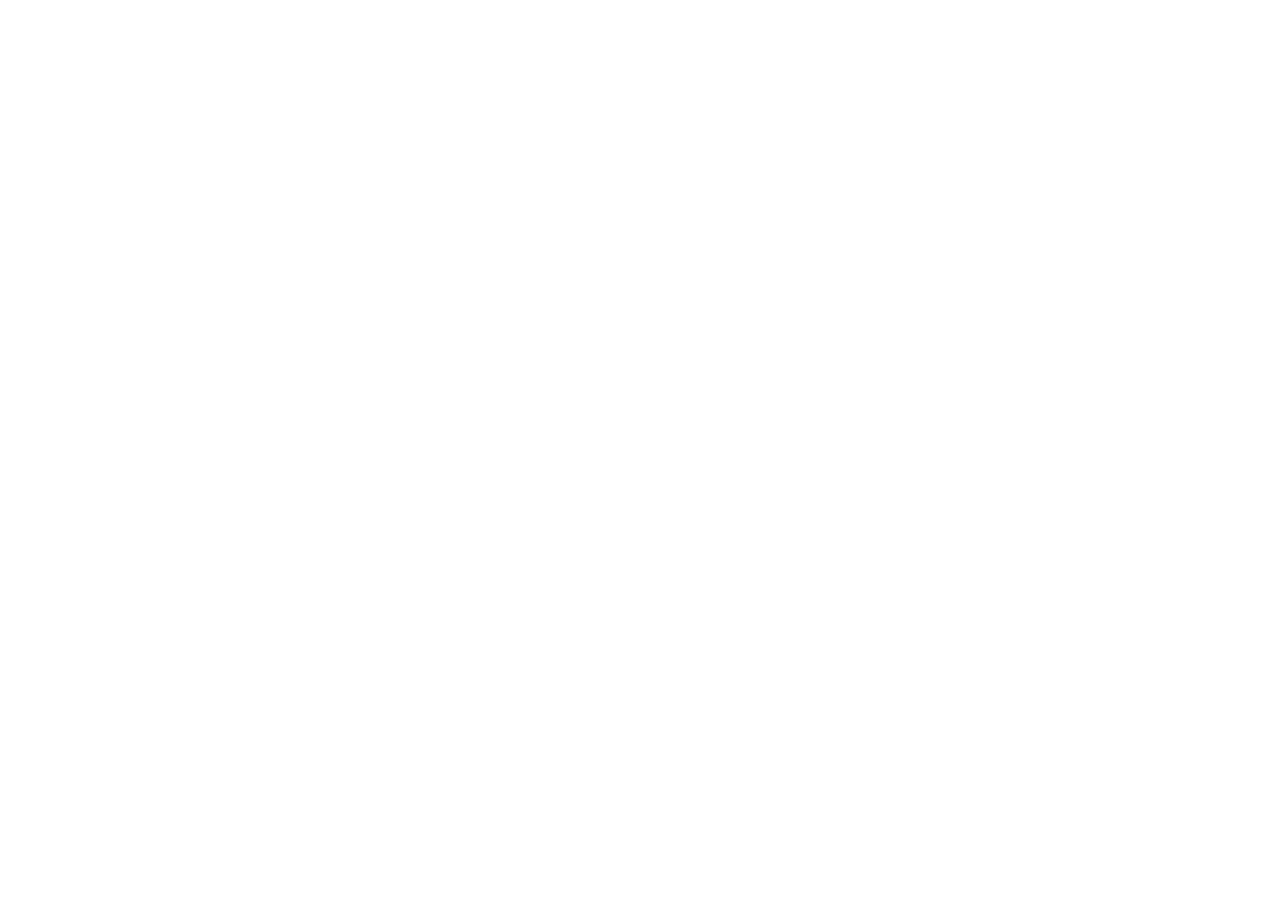
==== blog/index.html @ e85d1038 "Add esqueleto" ====
<!DOCTYPE html>
<html lang="pt-br">
<head>
    <meta charset="UTF-8">
    <meta http-equiv="X-UA-Compatible" content="IE=edge">
    <meta name="viewport" content="width=device-width, initial-scale=1.0">
    <title>Blog</title>
</head>
<body>
    
</body>
</html>
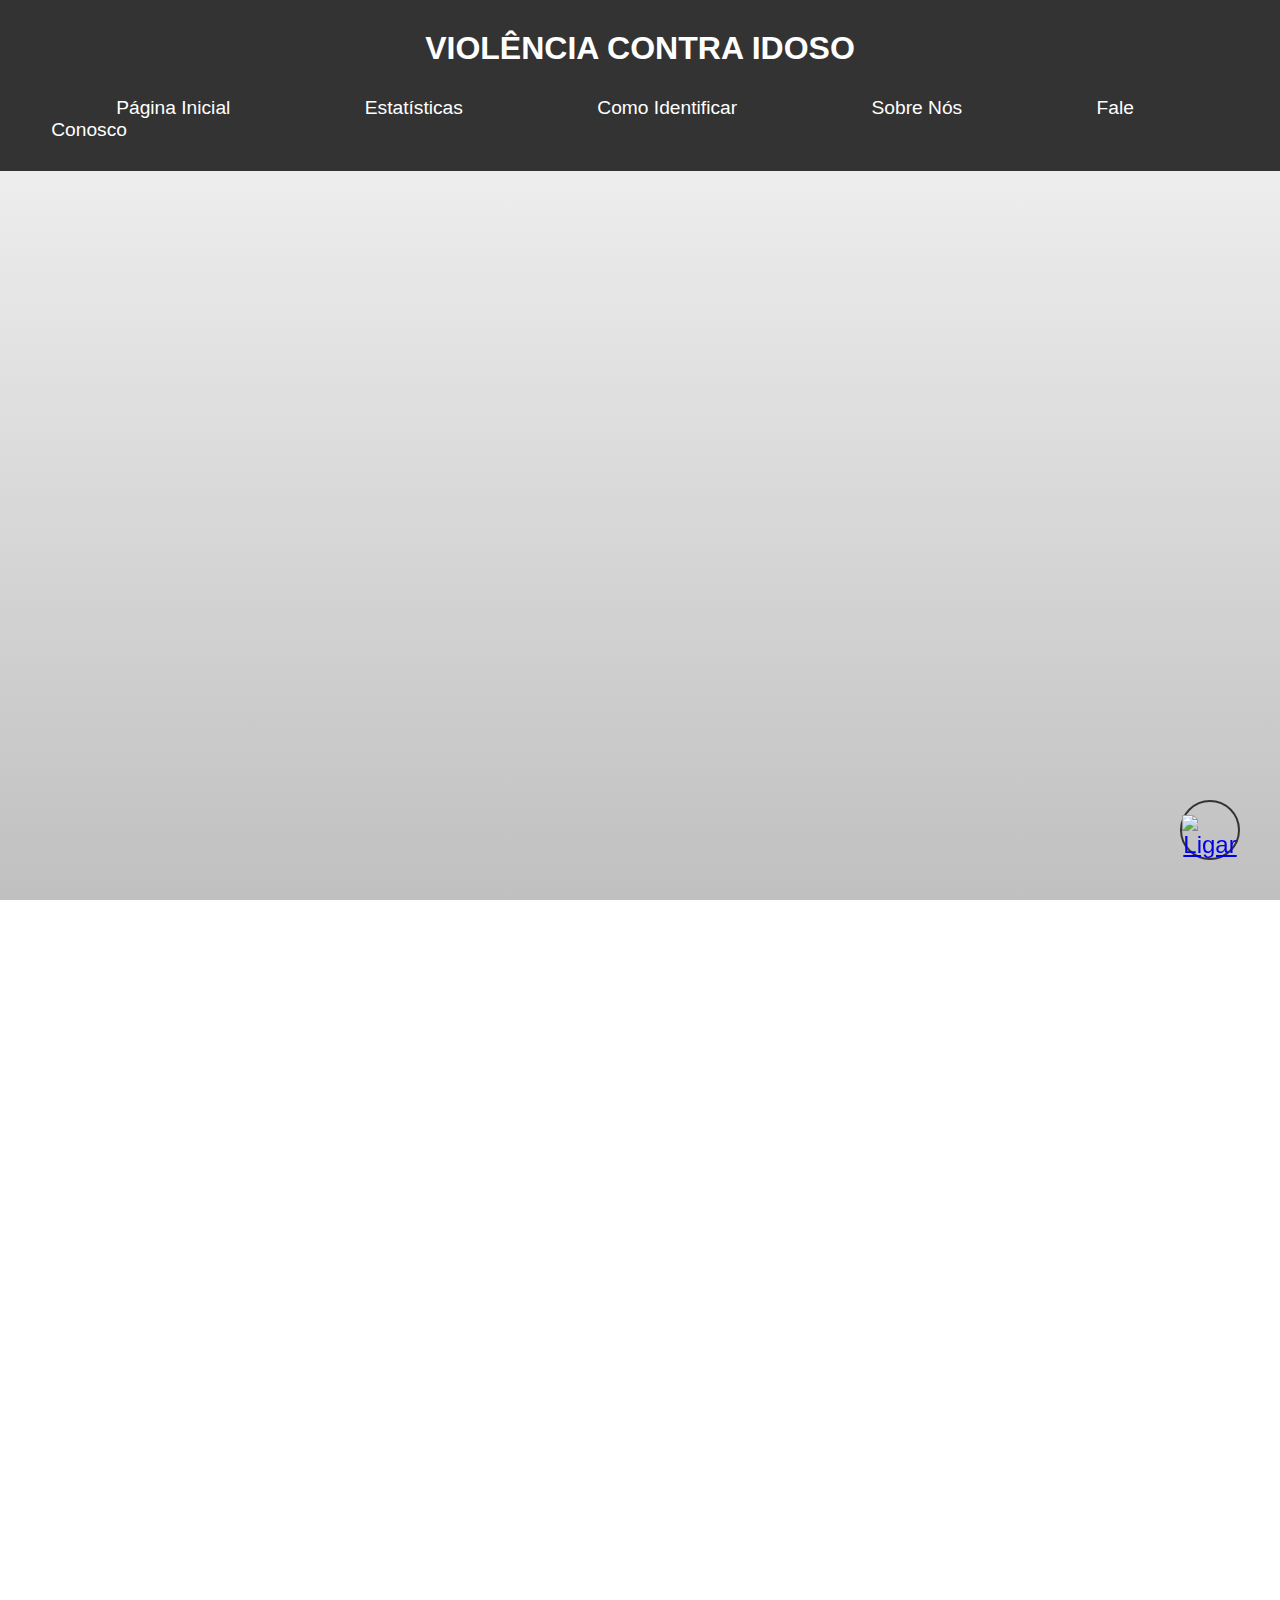
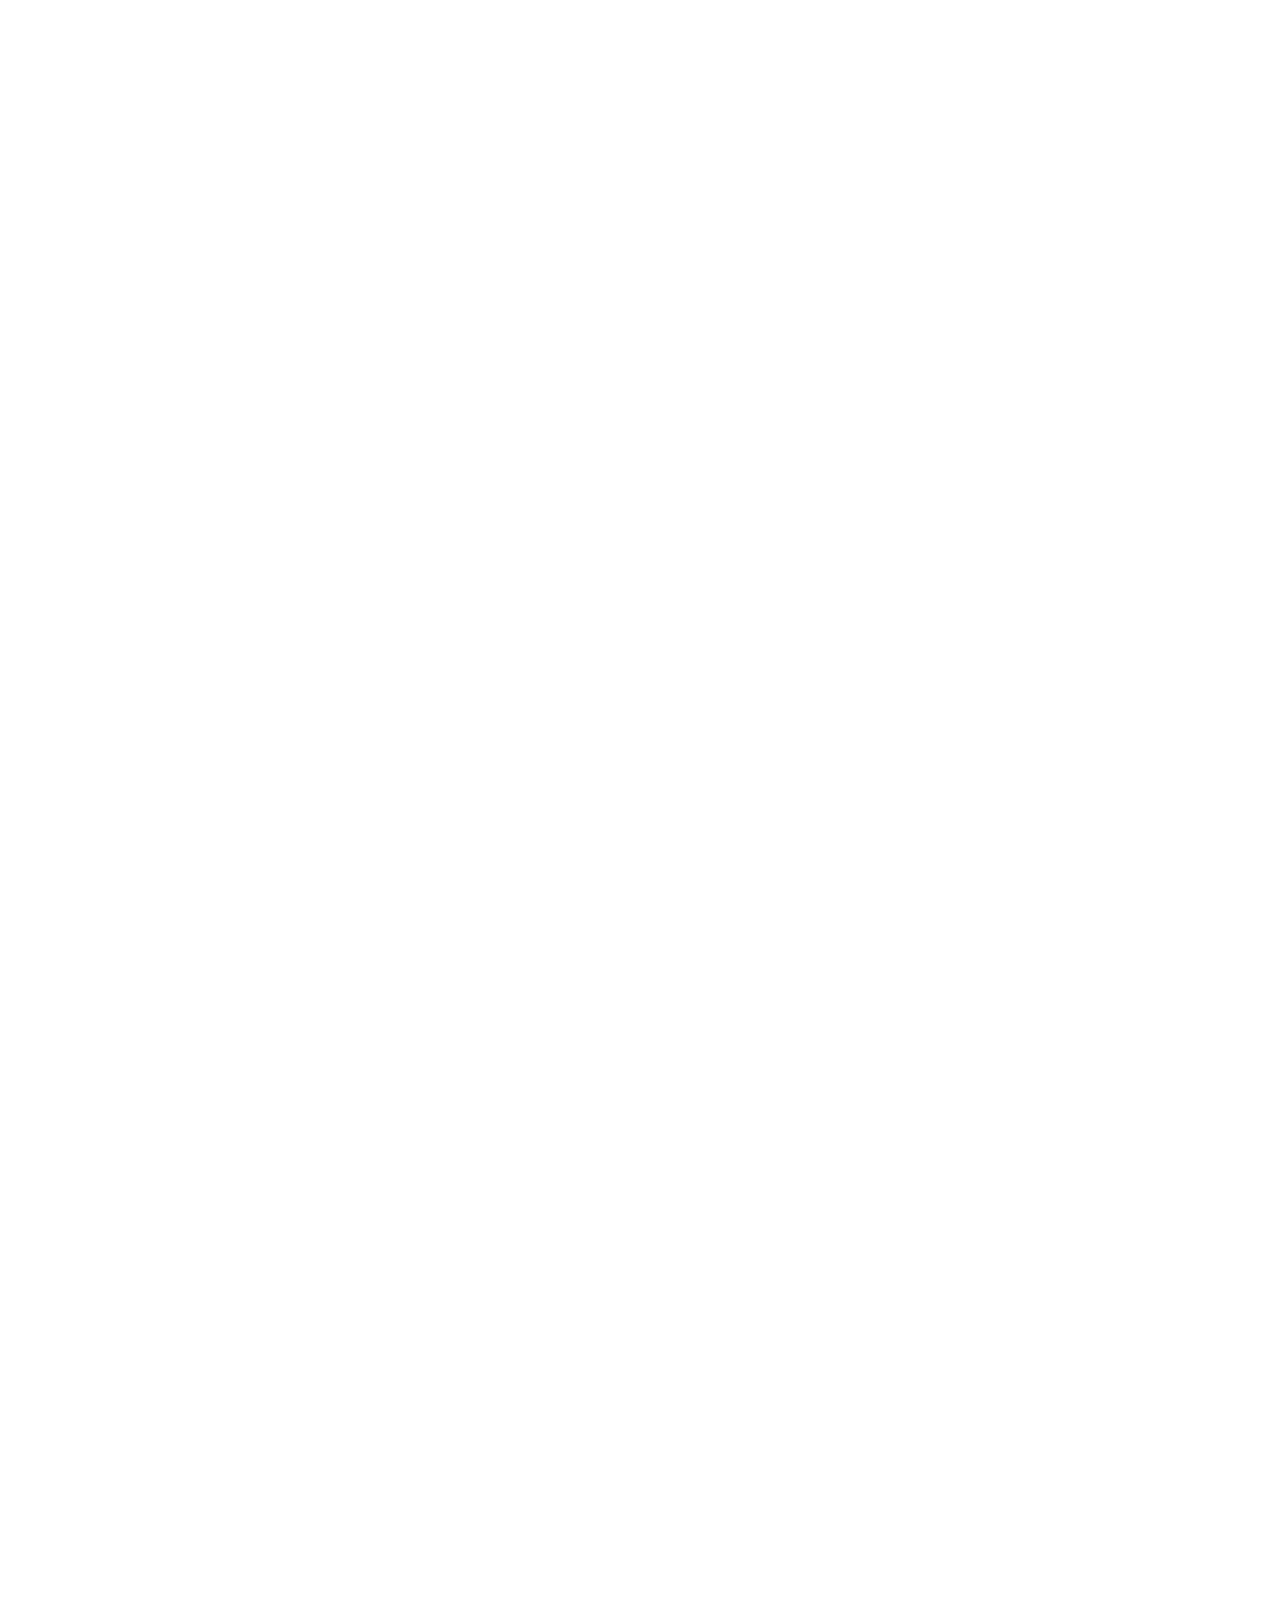
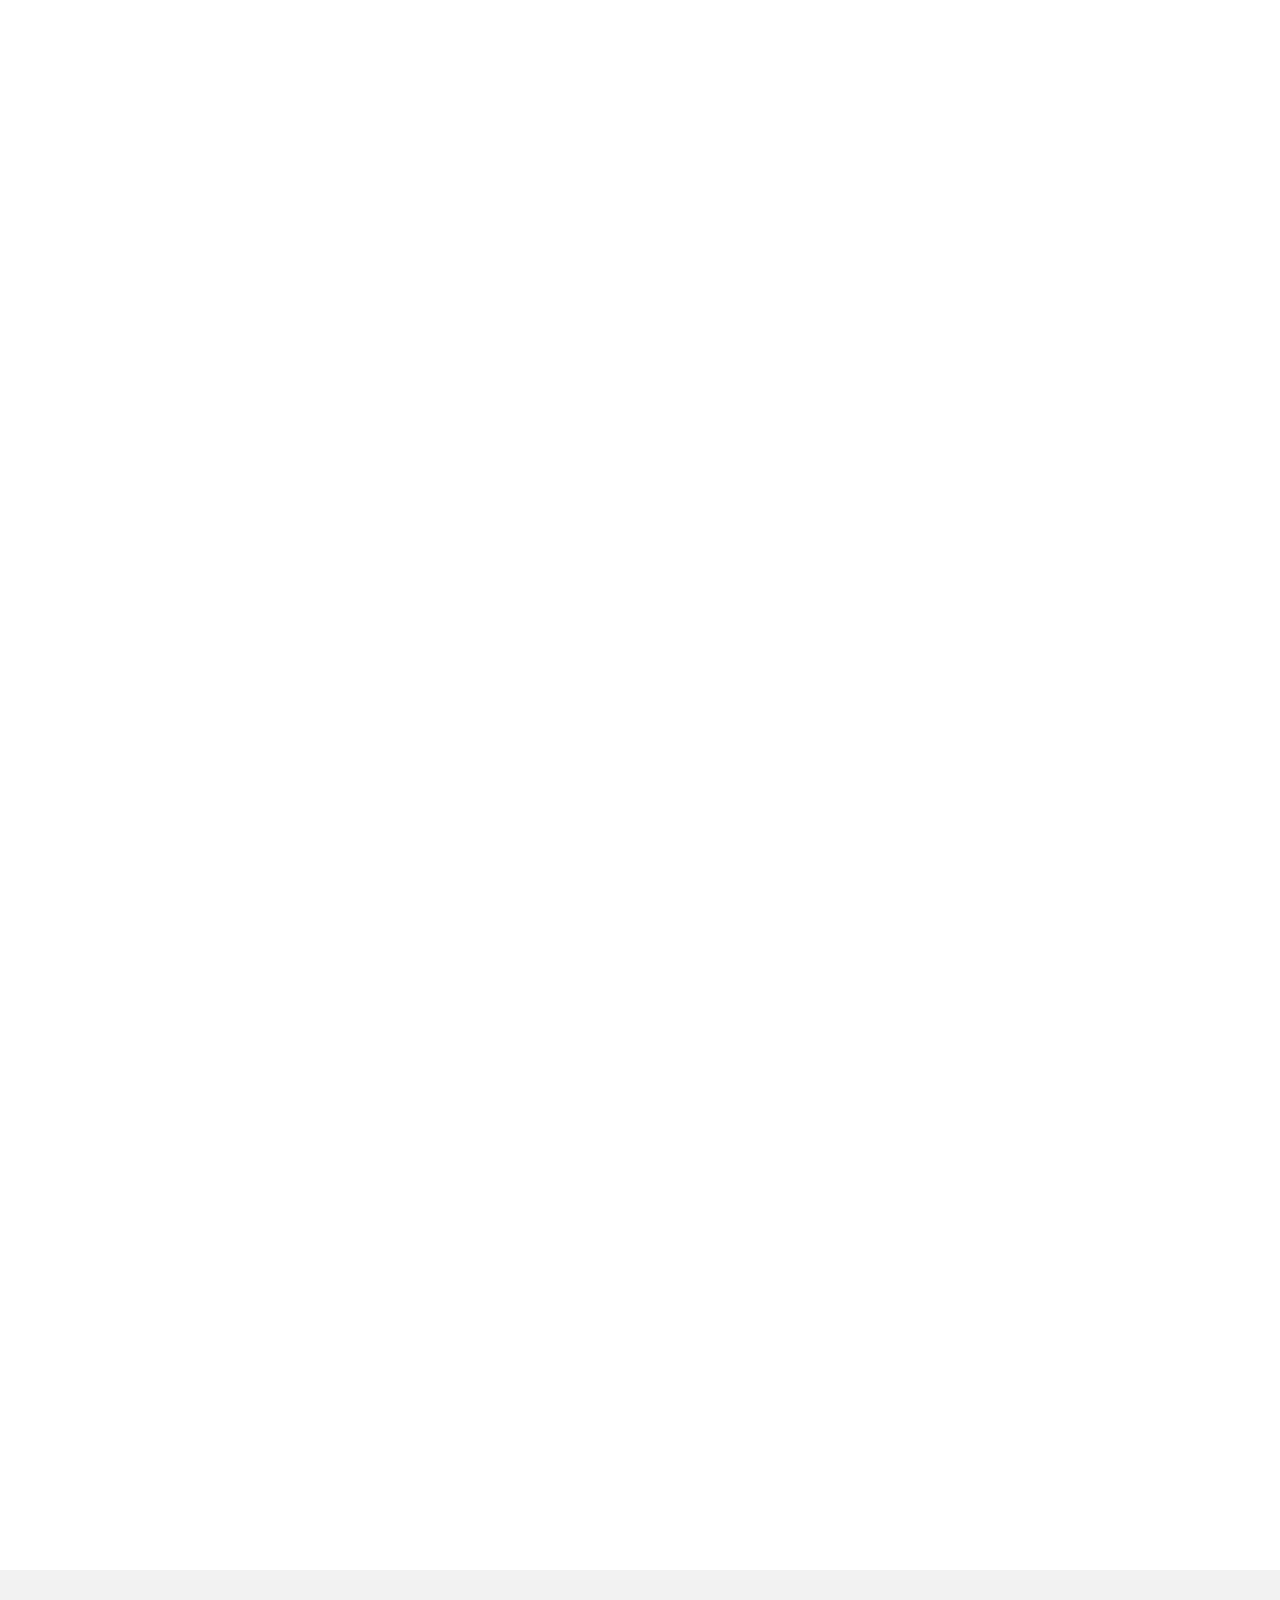
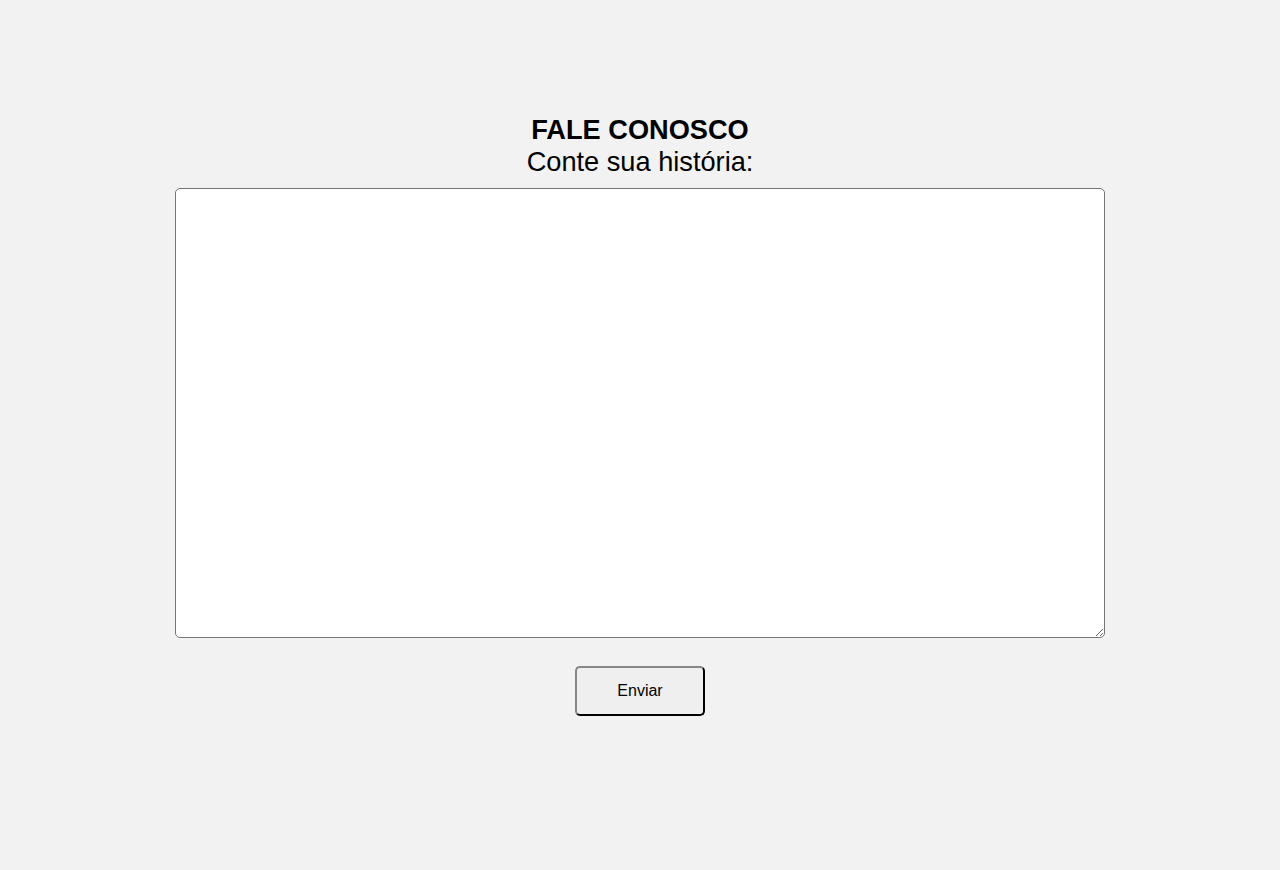
==== commit 035cdacf: "add" ====
--- a/blog/index.html
+++ b/blog/index.html
@@ -3,10 +3,173 @@
 <head>
     <meta charset="UTF-8">
     <meta http-equiv="X-UA-Compatible" content="IE=edge">
-    <meta name="viewport" content="width=device-width, initial-scale=1.0">
+    <meta name="viewport" content="width=device-width, initial-scale=1.0"> 
+    <script src="https://unpkg.com/scrollreveal"></script>              <!--script de web SCROLL REVEAL-->
+    <link rel="stylesheet" type="text/css" href="css/style.css">
     <title>Blog</title>
 </head>
-<body>
+
+<body>  
+    <header id="header">
+        <h1 class="title" id="ititle">Violência Contra Idoso</h1>
+        
+        <div class="content1">
+
+            <div class="flex">
+
+                <nav>
+                    <ul>
+                        <li><a href="#b1">Página Inicial</a></li>
+                        <li><a href="#b2">Estatísticas</a></li>
+                        <li><a href="#b3">Como Identificar</a></li>
+                        <li><a href="#b4">Sobre Nós</a></li>
+                        <li><a href="#b5">Fale Conosco</a></li>
+                    </ul>
+                </nav>
+                
+            </div>
+
+        </div>
+    </header>
+
+    <a href="tel:NUMERO_DE_TELEFONE" class="phone-float">
+        <img src="/img/phone-solid.svg" alt="Ligar">
+    </a>
     
+        <div class="wrapper">
+            <main>
+                <section class="module content" id="b1"> <!--seção de espaço-->
+
+                </section>
+
+                <section class="module parallax parallax-1">   <!--Seção de capa-->
+                    <h1 class="area-1">Violência contra o idoso: Prevenção  e conscientização</h1>
+                    <div class="container">
+                        <p>
+                            Bem-vindo à nossa página dedicada à conscientização e prevenção da violência contra o idoso. Neste espaço, buscamos informar e sensibilizar a todos sobre um problema sério e alarmante que afeta nossa sociedade. A violência contra os idosos é uma triste realidade que precisa ser combatida e erradicada.
+                        </p>
+                        <p>
+                            Nosso objetivo principal é promover a conscientização e oferecer orientações sobre como identificar, prevenir e denunciar casos de violência contra os idosos. Acreditamos que, por meio do conhecimento e da ação coletiva, podemos construir uma sociedade mais justa e respeitosa para todas as gerações.                        </p>
+                        <p>
+                            Navegue pelo nosso site para encontrar informações relevantes, recursos úteis e histórias inspiradoras. Estamos comprometidos em fornecer conteúdo confiável e atualizado, juntamente com dicas práticas para proteger e apoiar os idosos em nossa comunidade.                        </p>
+                        <p>
+                            Junte-se a nós nessa luta contra a violência aos idosos. Vamos trabalhar juntos para promover uma cultura de respeito, dignidade e cuidado para com aqueles que tanto contribuíram para nossa sociedade.                        </p>
+                    </div>
+                </section>
+
+                <section class="module content" id="b2"> <!--seção de espaço-->
+
+                </section>
+
+                <section class="module parallax parallax-2"> <!--Seção de capa 2-->
+                    <h1 class="area-2">Estatísticas</h1>
+                    <div class="container">
+                        <p>
+                            Nesta seção, apresentamos algumas estatísticas alarmantes sobre a violência contra o idoso, a fim de destacar a urgência de abordar esse problema. É importante compreender a extensão do desafio que enfrentamos para tomar medidas eficazes na prevenção e na proteção dos idosos.                        
+                        </p>
+
+                        <ol>
+                            <li>Segundo dados recentes, estima-se que milhões de idosos em todo o mundo sejam vítimas de violência todos os anos.</li>
+                            <li>A violência contra o idoso pode assumir diferentes formas, incluindo abuso físico, emocional, financeiro e sexual, bem como negligência e abandono.</li>
+                            <li>Infelizmente, muitos casos de violência contra o idoso não são denunciados, o que dificulta a obtenção de estatísticas precisas. A subnotificação é um desafio significativo nessa área.</li>
+                            <li>A violência pode ocorrer em diferentes contextos, como em casa, instituições de cuidados de longa duração e comunidade em geral. É fundamental estar ciente desses diferentes cenários para tomar medidas adequadas.</li>
+                            <li>Estudos mostram que a violência contra o idoso tem consequências físicas, emocionais e sociais graves, afetando a qualidade de vida e o bem-estar dos idosos.</li>
+                        </ol>
+                          
+                        <p>
+                            Essas informações destacam a importância de nos unirmos para combater a violência contra os idosos. Ao conhecer os números e entender a dimensão do problema, podemos trabalhar em conjunto para criar um ambiente seguro e protegido para os idosos em nossa sociedade.                        
+                        </p>
+                    
+                    </div>
+                    
+                </section>
+
+                <section class="module content" id="b3"> <!--seção de espaço-->
+
+                </section>
+
+                <section class="module parallax parallax-3">
+                    <h1 class="area-3">Como Identificar?</h1>
+                    <div class="container">
+                        <p>
+                            A identificação da violência contra o idoso é um passo crucial para a prevenção e o apoio adequado. Muitas vezes, as vítimas podem sentir medo, vergonha ou dificuldade em comunicar o abuso, tornando-se essencial que outras pessoas estejam atentas aos sinais e saibam como agir. Aqui estão algumas orientações sobre como identificar a violência contra o idoso:                        
+                        </p>
+                        
+                        <ol>
+                            <li>Observe mudanças físicas: Procure por lesões inexplicáveis, marcas, hematomas, queimaduras, cortes ou fraturas frequentes. Preste atenção também a mudanças repentinas no estado de saúde do idoso.</li>
+                            <li>Esteja atento a sinais emocionais: Fique atento a comportamentos deprimidos, ansiosos, agitados ou confusos. Alterações no padrão de sono, apetite e humor também podem indicar a ocorrência de abuso.</li>
+                            <li>Observe o ambiente: Avalie as condições de vida do idoso. Esteja atento a sinais de negligência, como falta de higiene adequada, roupas sujas ou inadequadas, falta de medicamentos necessários ou falta de assistência adequada.</li>
+                            <li>Esteja alerta para abuso financeiro: Observe qualquer sinal de exploração financeira, como retirada de dinheiro sem autorização, mudanças repentinas nas finanças do idoso ou falta de controle sobre seus próprios recursos.</li>
+                            <li>Preste atenção nas interações sociais: Observe as relações do idoso com os cuidadores, familiares e outras pessoas ao seu redor. Fique atento a comportamentos abusivos, controle excessivo, isolamento social ou restrição de liberdades pessoais.</li>
+                        </ol>
+
+                        <p>
+                            Lembre-se de que cada caso é único, e os sinais de violência podem variar. Se você suspeitar de abuso contra um idoso, é fundamental agir com cuidado e buscar ajuda profissional.
+                        </p>
+                    </div>
+                   
+                </section>
+
+                <section class="module content" id="b4"> <!--seção de espaço-->
+
+                </section>
+                
+                <section class="module parallax parallax-4">
+                   <h1 class="area-4">Sobre Nós</h1> 
+                   <div class="container">
+                        <p>
+                            Somos um grupo dedicado a conscientizar e prevenir os abusos contra idosos em nossa sociedade. Acreditamos firmemente que todos os idosos têm o direito fundamental de viver com segurança, dignidade e respeito.
+                        </p>
+                        <p>
+                            Por meio deste blog, buscamos disseminar informações valiosas sobre a violência contra o idoso, compartilhar histórias reais e oferecer orientações práticas para combater essa triste realidade. Nossa missão é criar uma comunidade informada e engajada, onde todos possam se unir em prol da proteção dos idosos.
+                        </p>
+                        <p>
+                            Estamos comprometidos em fortalecer a conscientização sobre os sinais de abuso, a importância da prevenção e a necessidade de denunciar qualquer forma de violência contra os idosos. Acreditamos que, ao educar a sociedade e promover ações coletivas, podemos fazer a diferença na vida dos idosos e criar um futuro melhor para eles.
+                        </p>
+                        <p>
+                            Convidamos você a explorar nosso blog, ler nossos artigos e compartilhar seu conhecimento com outras pessoas. Juntos, podemos dar voz aos idosos, combater a violência e construir uma sociedade mais justa e solidária.
+                        </p>
+                </div>
+                </section>
+
+                <section class="module content"> <!--seção de espaço-->
+
+                </section>
+
+                <section class="module parallax parallax-5">
+                    <div class="container">
+                        <p>
+                            Queremos informar aos visitantes sobre a existência de recursos importantes para denúncia e orientação. Portanto, incluímos as seguintes ações:
+                        </p>
+                         
+                        <ol>
+                            <li>Botão "Disk Denúncia": Na parte inferior direita da página, destacamos um botão de fácil acesso. Ao clicar nesse botão, os visitantes serão redirecionados para um número de telefone onde poderão denunciar casos de violência contra idosos de forma anônima e receber assistência adequada.</li>
+                            <li>Formulário de Relato e Orientação: Na opção "Fale Conosco", no final da página, disponibilizamos um formulário que permite às vítimas de violência contra idosos relatar o ocorrido e buscar orientação. O formulário inclui apenas um campo para informações básicas, descrição do incidente e solicitar suporte adicional. Nossa equipe dedicada revisará esses relatos e responderá com orientações e informações úteis para ajudar a vítima a tomar as medidas adequadas.</li>
+                        </ol>
+
+                        <p>
+                            É importante ressaltar que todos os relatos serão tratados com confidencialidade e respeito. Nosso objetivo é fornecer um espaço seguro e acolhedor para as vítimas de violência contra idosos encontrarem apoio e assistência.
+                        </p>
+                        <p>
+                            Encorajamos fortemente qualquer pessoa que tenha presenciado ou seja vítima de violência contra idosos a utilizar esses recursos para buscar ajuda e denunciar os casos. Juntos, podemos combater essa triste realidade e garantir a proteção e o bem-estar dos idosos em nossa sociedade.
+                        </p>
+                </div>
+                </section>
+            
+            </main>
+
+        </div>
+
+        <footer id="b5">
+            <h3>Fale Conosco</h3>
+            <form>
+              <label for="denuncia">Conte sua história:</label>
+              <textarea id="denuncia" name="denuncia" rows="4" cols="50"></textarea>
+              <br>
+              <input type="submit" value="Enviar">
+            </form>
+          </footer>
+
+    <script src="script.js"></script>
 </body>
 </html>--- a/blog/css/style.css
+++ b/blog/css/style.css
@@ -0,0 +1,248 @@
+*{
+    margin: 0;
+    padding: 0;
+    box-sizing: 0;
+    box-sizing: border-box;
+    font-family: 'Segoe UI', Tahoma, Geneva, Verdana, sans-serif;
+    cursor: default;
+}
+
+body{
+    font-family: 'Segoe UI', Tahoma, Geneva, Verdana, sans-serif;
+    margin: 0;
+    padding: 0;
+    background-image:linear-gradient(to bottom, rgba(185, 185, 185, 0.1), rgba(185, 185, 185, 0.9)),url("/img/R.png");
+    background-position: 50% 50%;
+    background-repeat: no-repeat;
+    background-attachment: fixed;
+    background-size: cover;
+    -webkit-background-size: cover;
+    cursor: default;
+}
+
+.content1{
+    margin: auto;
+}
+
+.flex{
+    display: flex;
+    align-items: center;
+    justify-content: space-between;
+}
+
+header{
+    width: 100%;
+    padding: 30px 4% 20px 4%;
+    position: fixed;
+    left: 0;
+    top: 0;
+    transition: .5s;
+    background-color: #333;
+    z-index: 100;
+}
+
+.hide{
+    display: none;
+}
+
+.title{
+    color: #fff;
+    text-align: center;
+    font-size: 2em;
+    text-transform: uppercase;
+    padding-bottom: 30px;
+}
+
+nav{
+    display: flex;
+    padding-bottom: 0;
+    margin: 0;
+    padding-bottom: 10px;
+}
+
+nav.rolagem{
+    padding-bottom: 0;
+    align-items: center;
+}
+
+header.rolagem{
+    transition: .4s;
+    background-color: #333;
+    padding: 10px 4%;
+}
+
+header.rolagem a{
+    color: rgb(255, 255, 255);
+}
+
+header ul{
+    list-style-type: none;
+}
+
+header ul li{
+    display: inline;
+    margin-left: 65px;
+    margin-right: 65px;
+}
+
+header ul li a{
+    cursor: pointer;
+    color: rgb(255, 255, 255);
+    text-decoration: none;
+    font-family: 'Segoe UI', Tahoma, Geneva, Verdana, sans-serif;
+    font-size: 1.2em;
+    font-weight: 500;
+}
+
+header a:hover{
+    color: rgb(146, 146, 146);
+}
+
+main {
+    margin: 20px;
+    display: block;
+}
+
+.wrapper{
+    width: 100%;
+    margin:0 auto;
+    padding-top: 0;
+}
+
+.area-1, .area-2, .area-3, .area-4{
+    text-align: center;
+    margin-bottom: 15px;
+    text-transform: uppercase;
+    font-family: 'Segoe UI', Tahoma, Geneva, Verdana, sans-serif;
+    font-size: 1.7em;
+}
+  
+div .container{
+    margin-left: 5%;
+    margin-right: 5%;
+}
+
+div .container p{
+    font-size: 1.25em;
+    margin-bottom: 10px;
+    text-align: justify;
+}
+
+ol {
+    list-style-type: disc; 
+    margin-bottom: 10px; 
+}
+  
+ol li {
+    margin-bottom: 5px;
+    text-align: justify;
+    font-size: 1.25em;
+}
+  
+  
+footer {
+    background-color: #f2f2f2;
+    padding: 20px;
+    text-align: center;
+    height: 100vh !important;
+}
+
+.area-1, .area-2, .area-3, .area-4, .module{
+    visibility: hidden;
+}
+
+div.wrapper{
+    margin-top: 0;
+}
+
+section.module.parallax{
+    display: flex;
+    flex-direction: column;
+    justify-content: center;
+    height: 100vh !important;
+    position: relative;
+    overflow: hidden;
+    background-color: rgba(255, 255, 255, 0.404);
+    margin-left: 10%;
+    margin-top: 50px;
+    margin-right: 10%;
+
+}
+  
+.phone-float {
+    position: fixed;
+    width: 60px;
+    height: 60px;
+    bottom: 40px;
+    right: 40px;
+    background-color: rgba(51, 51, 51, 0);
+    border-radius: 50px;
+    border-width: 2px;
+    border-style: solid;
+    border-color: #333;
+    text-align: center;
+    font-size: 24px;
+    z-index: 100;
+}
+  
+.phone-float img {
+    width: 33px;
+    height: 33px;
+    margin-top: 13px;
+}
+  
+.phone-float:hover {
+    transition: .3s;
+    background-color: rgb(92, 92, 92);
+    border-color: rgb(92, 92, 92);
+    text-decoration: none;
+    
+}
+
+h3{
+    font-family: 'Segoe UI', Tahoma, Geneva, Verdana, sans-serif;
+    font-size: 1.7em;
+    text-align: center;
+    margin-top: 10%;
+    text-transform: uppercase;
+}
+
+form{
+    display: flex;
+    flex-direction: column;
+    align-items: center;
+}
+
+label{
+    font-family: 'Segoe UI', Tahoma, Geneva, Verdana, sans-serif;
+    font-size: 1.7em;
+    text-align: left;
+    margin-bottom: 10px;
+}
+
+textarea{
+    width: 75%;
+    font-size: large;
+    height: 50vh;
+    border-radius: 5px;
+}
+  
+input{
+    cursor: pointer;
+    margin-top: 10px;
+    border-radius: 5px;
+    border-color: #333;
+    width: 130px;
+    height: 50px;
+    font-size: 1em;
+}
+
+input:hover{
+    transition: 0.5s;
+    background-color: #333;
+    color: #fff;
+}
+
+@media screen {
+    
+}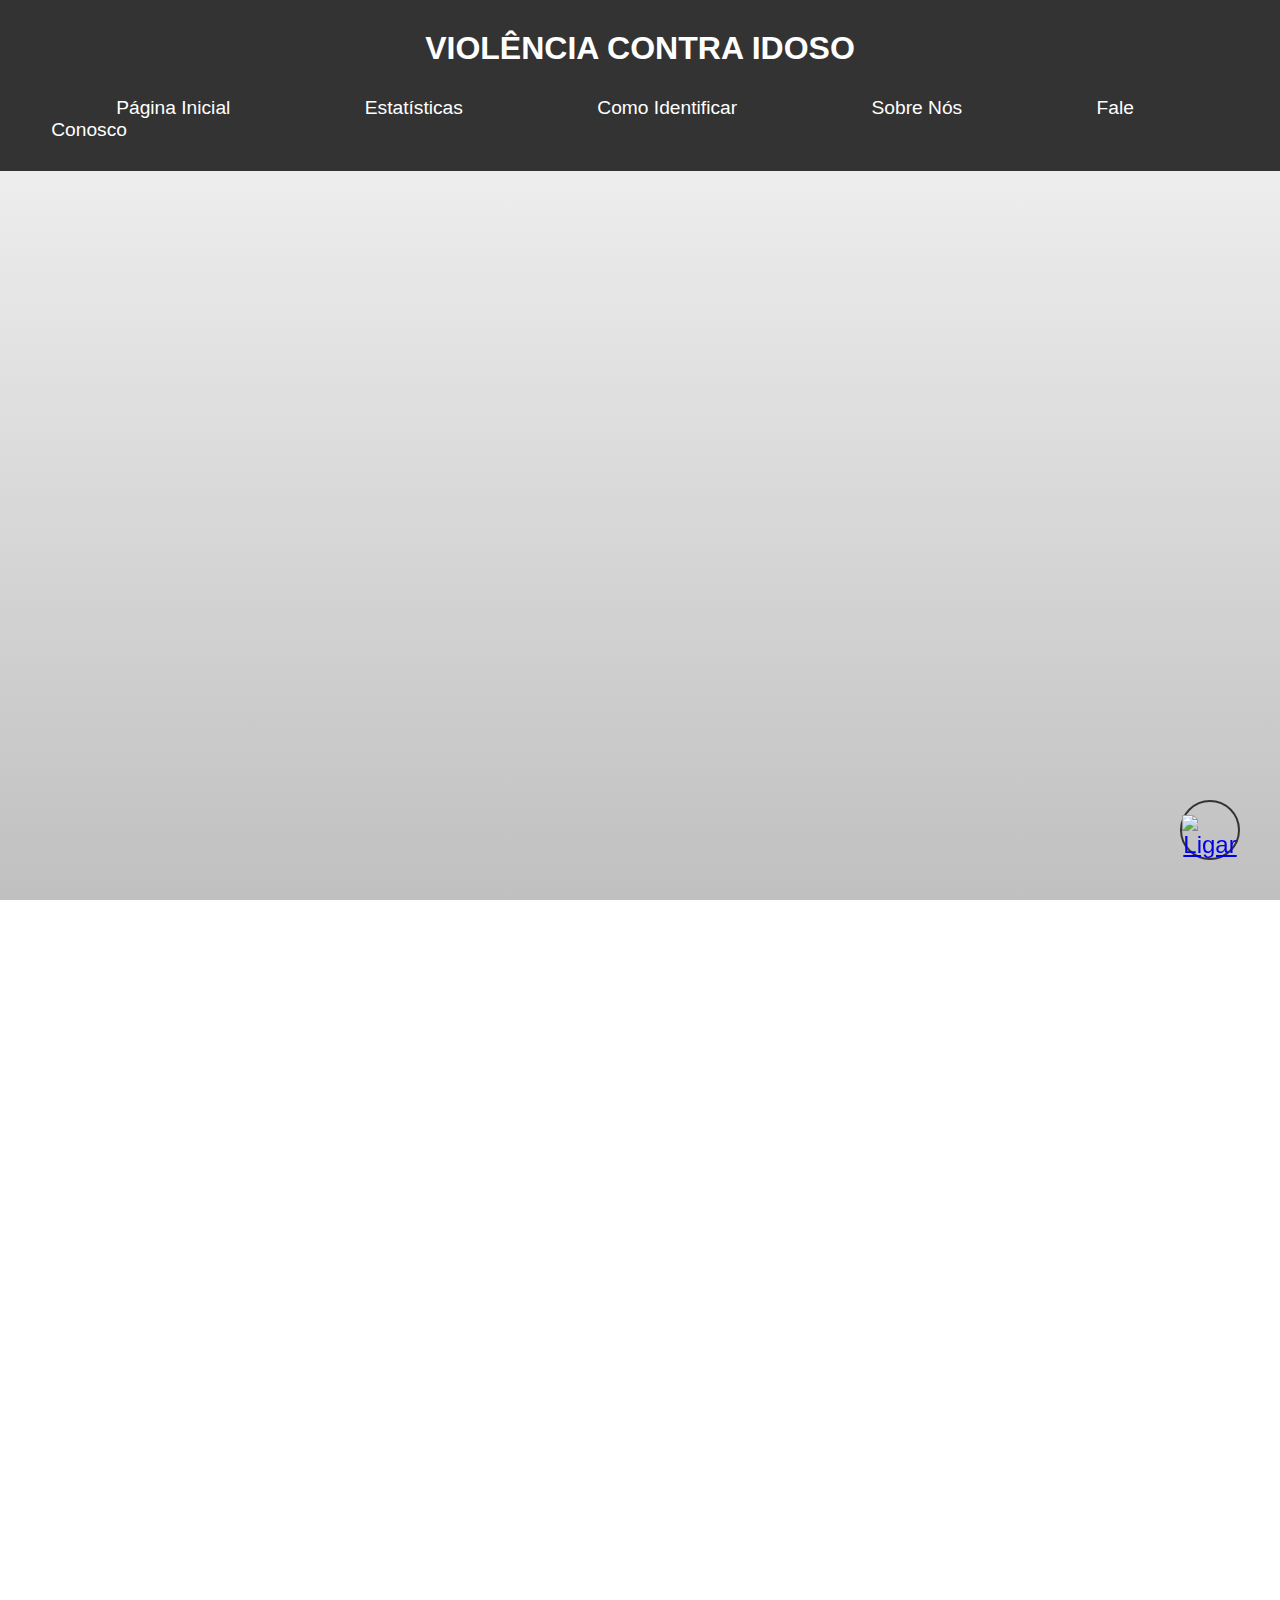
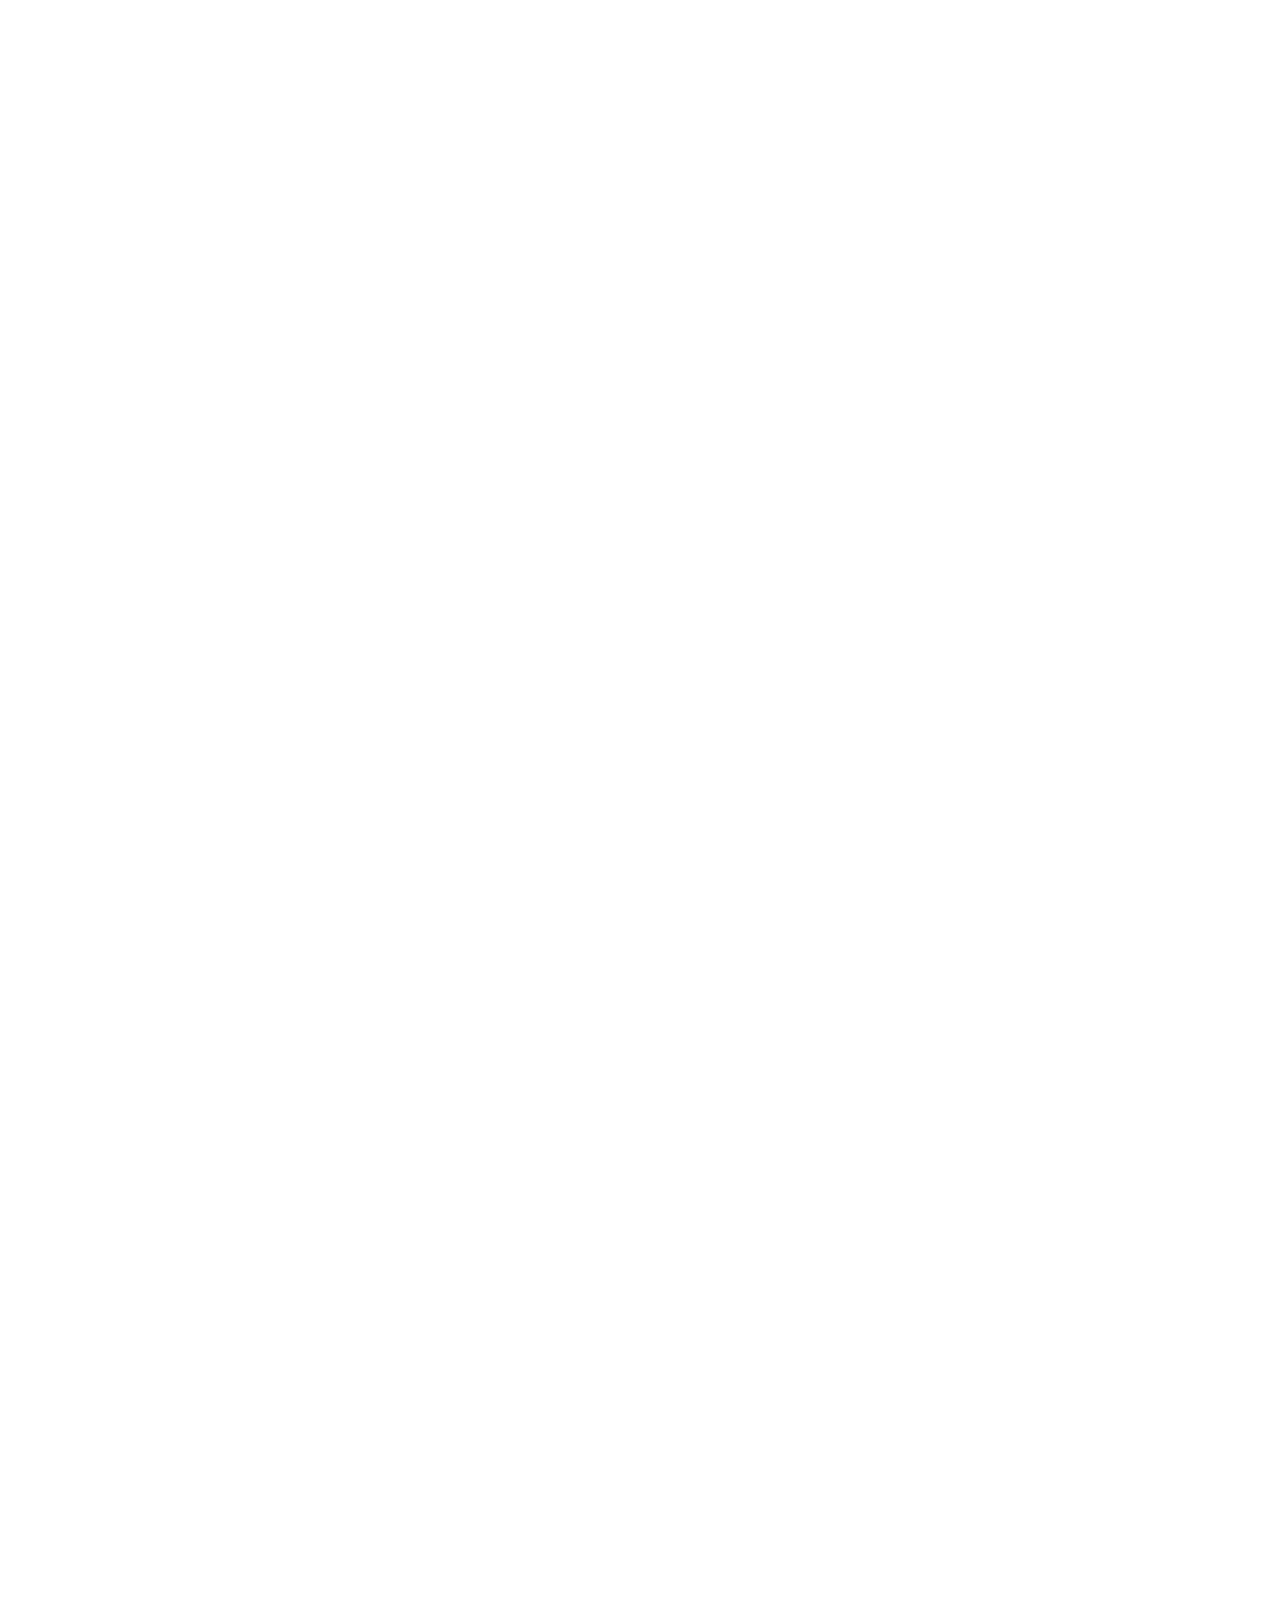
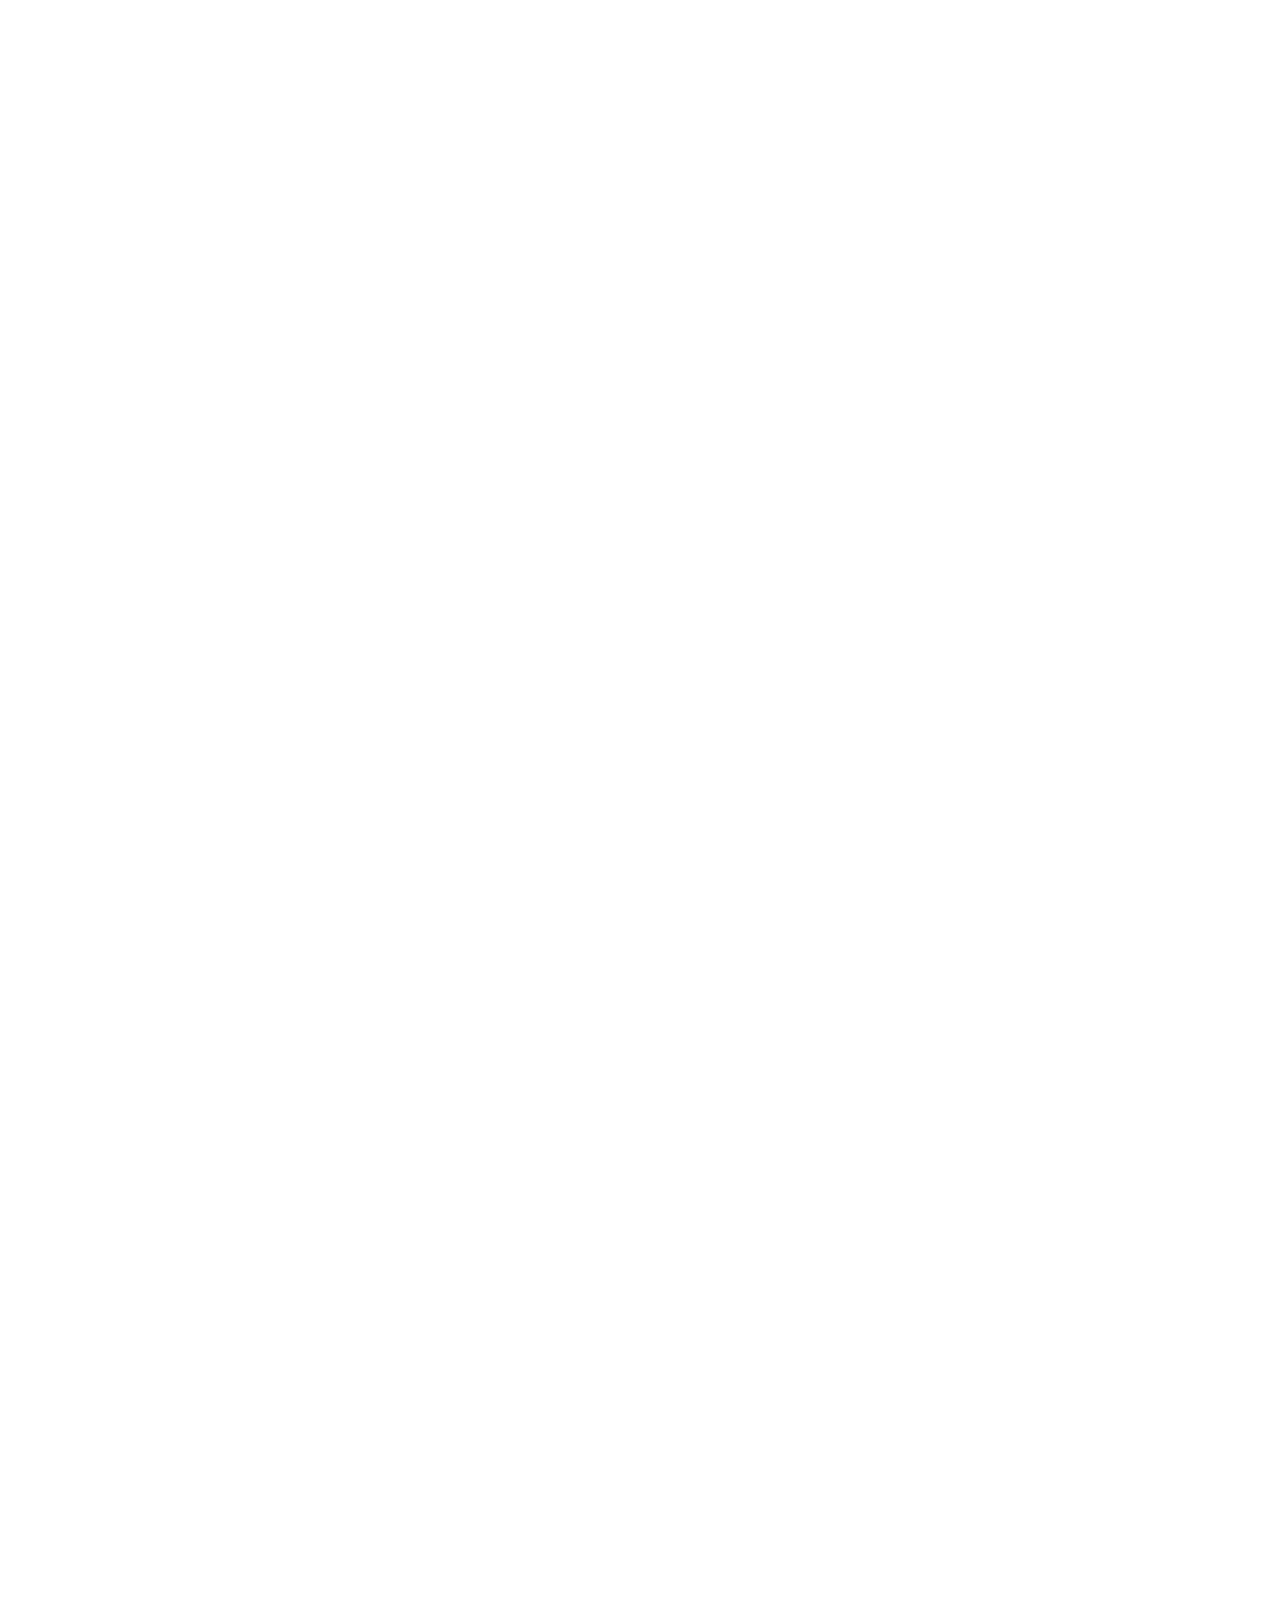
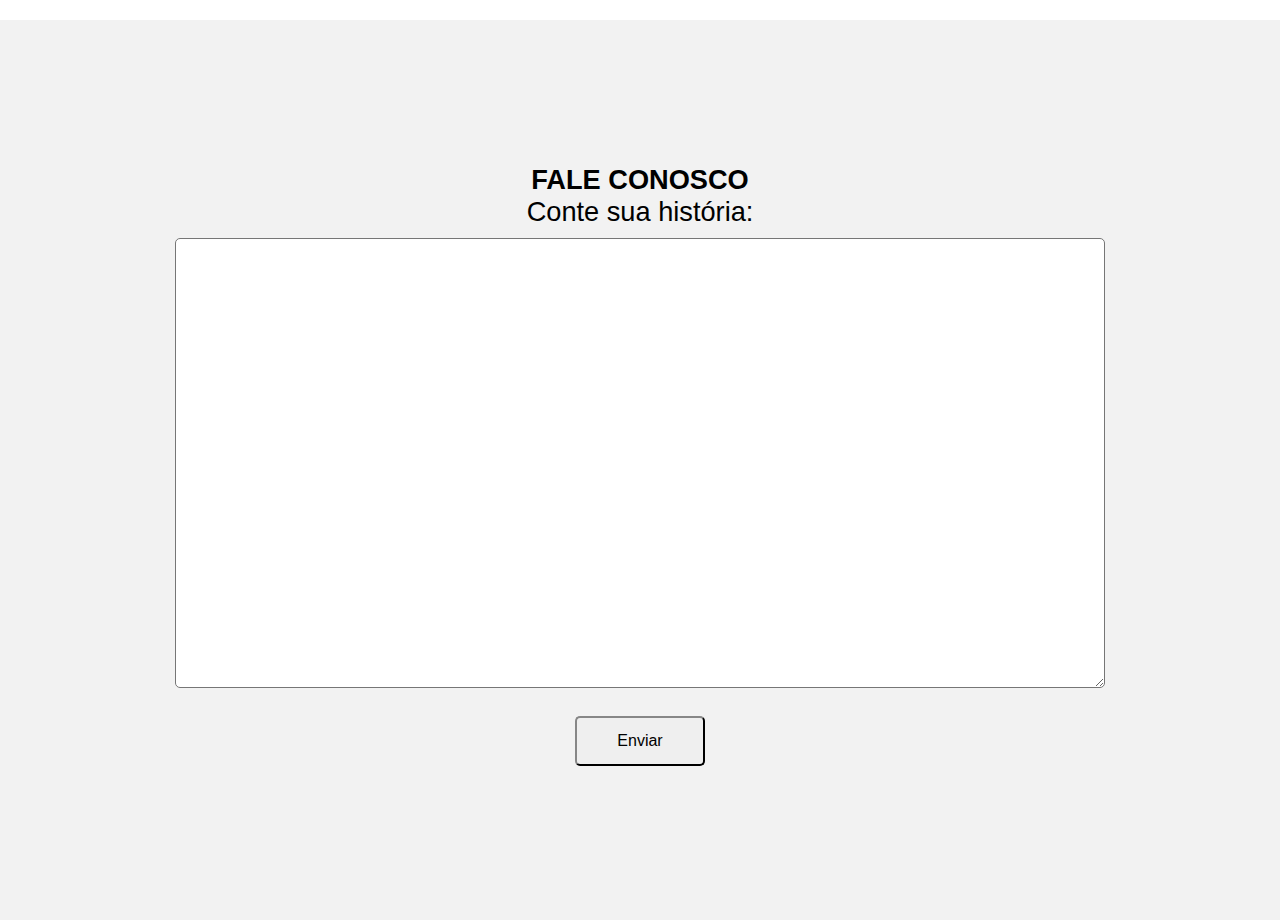
==== commit 5aeffa54: "add att 1" ====
--- a/blog/index.html
+++ b/blog/index.html
@@ -102,10 +102,7 @@
                             <li>Esteja alerta para abuso financeiro: Observe qualquer sinal de exploração financeira, como retirada de dinheiro sem autorização, mudanças repentinas nas finanças do idoso ou falta de controle sobre seus próprios recursos.</li>
                             <li>Preste atenção nas interações sociais: Observe as relações do idoso com os cuidadores, familiares e outras pessoas ao seu redor. Fique atento a comportamentos abusivos, controle excessivo, isolamento social ou restrição de liberdades pessoais.</li>
                         </ol>
-
-                        <p>
-                            Lembre-se de que cada caso é único, e os sinais de violência podem variar. Se você suspeitar de abuso contra um idoso, é fundamental agir com cuidado e buscar ajuda profissional.
-                        </p>
+                        
                     </div>
                    
                 </section>
--- a/blog/css/style.css
+++ b/blog/css/style.css
@@ -5,6 +5,7 @@
     box-sizing: border-box;
     font-family: 'Segoe UI', Tahoma, Geneva, Verdana, sans-serif;
     cursor: default;
+    user-select: none;
 }
 
 body{
@@ -152,7 +153,7 @@
 }
 
 div.wrapper{
-    margin-top: 0;
+    margin-top: 100px;
 }
 
 section.module.parallax{
@@ -243,6 +244,511 @@
     color: #fff;
 }
 
-@media screen {
-    
-}+@media screen and (max-width: 1115px){
+    
+    header ul li{
+        display: inline;
+        left: 10%;
+        margin-right: 15px;
+    }
+
+    header ul li a{
+        cursor: pointer;
+        color: rgb(255, 255, 255);
+        text-decoration: none;
+        font-family: 'Segoe UI', Tahoma, Geneva, Verdana, sans-serif;
+        font-size: 1em;
+        font-weight: 500;
+    }
+
+    div.wrapper{
+        margin-top: 100px;
+    }
+
+    section.module.parallax{
+        height: 100vh !important;
+        margin-left: 10%;
+        margin-top: 50px;
+        margin-right: 10%;
+    
+    }
+
+    .area-1, .area-2, .area-3, .area-4{
+        margin-top: 15px;
+        margin-bottom: 15px;
+        font-size: 1.5em;
+    }
+
+    div .container p{
+        font-size: 1.15em;
+        margin-bottom: 10px;
+    }
+
+    ol li {
+        margin-bottom: 5px;
+        font-size: 1.15em;
+    }
+
+}
+
+@media screen and (max-width: 977px){
+
+    .title{
+        color: #fff;
+        text-align: center;
+        font-size: 1.9em;
+        padding-bottom: 25px;
+    }
+
+    header{
+        width: 100%;
+        padding: 15px 4% 15px 4%;
+    }
+    
+    header ul li{
+        display: inline;
+        margin-left: 30px;
+        margin-right: 10px;
+    }
+
+    header ul li a{
+        cursor: pointer;
+        color: rgb(255, 255, 255);
+        text-decoration: none;
+        font-family: 'Segoe UI', Tahoma, Geneva, Verdana, sans-serif;
+        font-size: 1em;
+        font-weight: 500;
+    }
+
+    div.wrapper{
+        margin-top: 100px;
+    }
+
+    section.module.parallax{
+        height: 100vh !important;
+        margin-left: 10%;
+        margin-top: 50px;
+        margin-right: 10%;
+    
+    }
+
+    .area-1, .area-2, .area-3, .area-4{
+        margin-top: 10px;
+        margin-bottom: 10px;
+        font-size: 1.3em;
+    }
+
+    div .container p{
+        font-size: 1em;
+        margin-bottom: 10px;
+    }
+
+    ol li {
+        margin-bottom: 5px;
+        font-size: 1em;
+    }
+
+    h3{
+        font-size: 1.5em;
+        margin-top: 10%;
+    }
+    
+    label{
+        font-size: 1.4em;
+        margin-bottom: 10px;
+    }
+    
+    textarea{
+        width: 70%;
+        font-size: large;
+        height: 45vh;
+        border-radius: 5px;
+    }
+      
+    input{
+        margin-top: 10px;
+        border-radius: 5px;
+        width: 120px;
+        height: 45px;
+        font-size: 0.95em;
+    }
+
+    .phone-float {
+        width: 60px;
+        height: 60px;
+        bottom: 40px;
+        right: 15px;
+        border-radius: 50px;
+        border-width: 2px;
+        border-style: solid;
+        font-size: 24px;
+    }
+
+}
+
+@media screen and (max-width: 768px){
+
+    .title{
+        color: #fff;
+        text-align: center;
+        font-size: 1.7em;
+        padding-bottom: 25px;
+    }
+
+    header{
+        width: 100%;
+        padding: 15px 4% 15px 4%;
+    }
+
+    header ul li{
+        display: inline;
+        margin-left: 15px;
+        margin-right: 15px;
+    }
+
+    header ul li a{
+        cursor: pointer;
+        color: rgb(255, 255, 255);
+        text-decoration: none;
+        font-family: 'Segoe UI', Tahoma, Geneva, Verdana, sans-serif;
+        font-size: 1em;
+        font-weight: 500;
+    }
+
+    div.wrapper{
+        margin-top: 100px;
+    }
+
+    section.module.parallax{
+        height: 100vh !important;
+        margin-left: 10%;
+        margin-top: 50px;
+        margin-right: 10%;
+    
+    }
+
+    .area-1, .area-2, .area-3, .area-4{
+        margin-top: 10px;
+        margin-bottom: 10px;
+        font-size: 1.3em;
+    }
+
+    div .container p{
+        font-size: 1em;
+        margin-bottom: 10px;
+    }
+
+    ol li {
+        margin-bottom: 5px;
+        font-size: 1em;
+    }
+
+    h3{
+        font-size: 1.3em;
+        margin-top: 10%;
+    }
+    
+    label{
+        font-size: 1.2em;
+        margin-bottom: 10px;
+    }
+    
+    textarea{
+        width: 60%;
+        font-size: large;
+        height: 45vh;
+        border-radius: 5px;
+    }
+      
+    input{
+        margin-top: 10px;
+        border-radius: 5px;
+        width: 100px;
+        height: 35px;
+        font-size: 0.85em;
+    }
+    
+}
+
+@media screen and (max-width: 705px){
+    
+    .title{
+        color: #fff;
+        text-align: center;
+        font-size: 1.5em;
+        padding-bottom: 15px;
+    }
+
+    header{
+        width: 100%;
+        padding: 10px 3% 10px 3%;
+    }
+
+    header ul li{
+        display: inline;
+        margin-left: 20px;
+        margin-right: 10px;
+    }
+
+    header ul li a{
+        cursor: pointer;
+        color: rgb(255, 255, 255);
+        text-decoration: none;
+        font-family: 'Segoe UI', Tahoma, Geneva, Verdana, sans-serif;
+        font-size: 0.8em;
+        font-weight: 500;
+    }
+
+    div.wrapper{
+        margin-top: 100px;
+    }
+
+    section.module.parallax{
+        height: 100vh !important;
+        margin-left: 10%;
+        margin-top: 50px;
+        margin-right: 10%;
+    
+    }
+
+    .area-1, .area-2, .area-3, .area-4{
+        margin-top: 10px;
+        margin-bottom: 10px;
+        font-size: 1.15em;
+    }
+
+    div .container p{
+        font-size: 0.95em;
+        margin-bottom: 10px;
+    }
+
+    ol li {
+        margin-bottom: 5px;
+        font-size: 0.95em;
+    }
+
+    h3{
+        font-size: 1.2em;
+        margin-top: 10%;
+    }
+    
+    label{
+        font-size: 1.1em;
+        margin-bottom: 10px;
+    }
+    
+    textarea{
+        width: 60%;
+        font-size: large;
+        height: 45vh;
+        border-radius: 5px;
+    }
+      
+    input{
+        margin-top: 10px;
+        border-radius: 5px;
+        width: 100px;
+        height: 35px;
+        font-size: 0.85em;
+    }
+
+    .phone-float {
+        width: 60px;
+        height: 60px;
+        bottom: 40px;
+        right: 10px;
+        border-radius: 50px;
+        border-width: 2px;
+        border-style: solid;
+        font-size: 24px;
+    }
+    
+}
+
+@media screen and (max-width: 604px){
+    
+    .title{
+        color: #fff;
+        text-align: center;
+        font-size: 1.4em;
+        padding-bottom: 15px;
+    }
+
+    header{
+        width: 100%;
+        padding: 10px 3% 10px 3%;
+    }
+
+    header ul li{
+        display: inline;
+        margin-left: 5px;
+        margin-right: 5px;
+    }
+
+    header ul li a{
+        cursor: pointer;
+        color: rgb(255, 255, 255);
+        text-decoration: none;
+        font-family: 'Segoe UI', Tahoma, Geneva, Verdana, sans-serif;
+        font-size: 0.8em;
+        font-weight: 450;
+    }
+
+    div.wrapper{
+        margin-top: 100px;
+    }
+
+    section.module.parallax{
+        height: 100vh !important;
+        margin-left: 10%;
+        margin-top: 50px;
+        margin-right: 10%;
+    
+    }
+
+    .area-1, .area-2, .area-3, .area-4{
+        margin-top: 10px;
+        margin-bottom: 10px;
+        font-size: 0.9em;
+    }
+
+    div .container p{
+        font-size: 0.8em;
+        margin-bottom: 10px;
+    }
+
+    ol li {
+        margin-bottom: 5px;
+        font-size: 0.8em;
+    }
+
+    h3{
+        font-size: 1em;
+        margin-top: 10%;
+    }
+    
+    label{
+        font-size: 0.9em;
+        margin-bottom: 10px;
+    }
+    
+    textarea{
+        width: 60%;
+        font-size: large;
+        height: 45vh;
+        border-radius: 5px;
+    }
+      
+    input{
+        margin-top: 10px;
+        border-radius: 5px;
+        width: 90px;
+        height: 30px;
+        font-size: 0.75em;
+    }
+
+    .phone-float {
+        width: 50px;
+        height: 50px;
+        bottom: 40px;
+        right: 10px;
+        border-radius: 50px;
+        border-width: 2px;
+        border-style: solid;
+        font-size: 24px;
+    }
+}
+
+@media screen and (max-width: 484px){
+    
+    .title{
+        color: #fff;
+        text-align: center;
+        font-size: 1.2em;
+        padding-bottom: 10px;
+    }
+
+    header{
+        width: 100%;
+        padding: 5px 2% 15px 3%;
+    }
+
+    header ul li{
+        display: inline;
+        margin-left: 3px;
+        margin-right: 5px;
+    }
+
+    header ul li a{
+        cursor: pointer;
+        color: rgb(255, 255, 255);
+        text-decoration: none;
+        font-family: 'Segoe UI', Tahoma, Geneva, Verdana, sans-serif;
+        font-size: 0.7em;
+        font-weight: 400;
+    }
+
+    div.wrapper{
+        margin-top: 100px;
+    }
+
+    section.module.parallax{
+        height: 100vh !important;
+        margin-left: 10%;
+        margin-top: 50px;
+        margin-right: 10%;
+    
+    }
+
+    .area-1, .area-2, .area-3, .area-4{
+        margin-top: 10px;
+        margin-bottom: 10px;
+        font-size: 0.9em;
+    }
+
+    div .container p{
+        font-size: 0.8em;
+        margin-bottom: 10px;
+    }
+
+    ol li {
+        margin-bottom: 5px;
+        font-size: 0.8em;
+    }
+
+    h3{
+        font-size: 1em;
+        margin-top: 10%;
+    }
+    
+    label{
+        font-size: 0.9em;
+        margin-bottom: 10px;
+    }
+    
+    textarea{
+        width: 60%;
+        font-size: large;
+        height: 45vh;
+        border-radius: 5px;
+    }
+      
+    input{
+        margin-top: 10px;
+        border-radius: 5px;
+        width: 90px;
+        height: 30px;
+        font-size: 0.75em;
+    }
+
+    .phone-float {
+        width: 40px;
+        height: 40px;
+        bottom: 50px;
+        right: 10px;
+        border-radius: 50px;
+        border-width: 2px;
+        border-style: solid;
+        font-size: 24px;
+    }
+}
